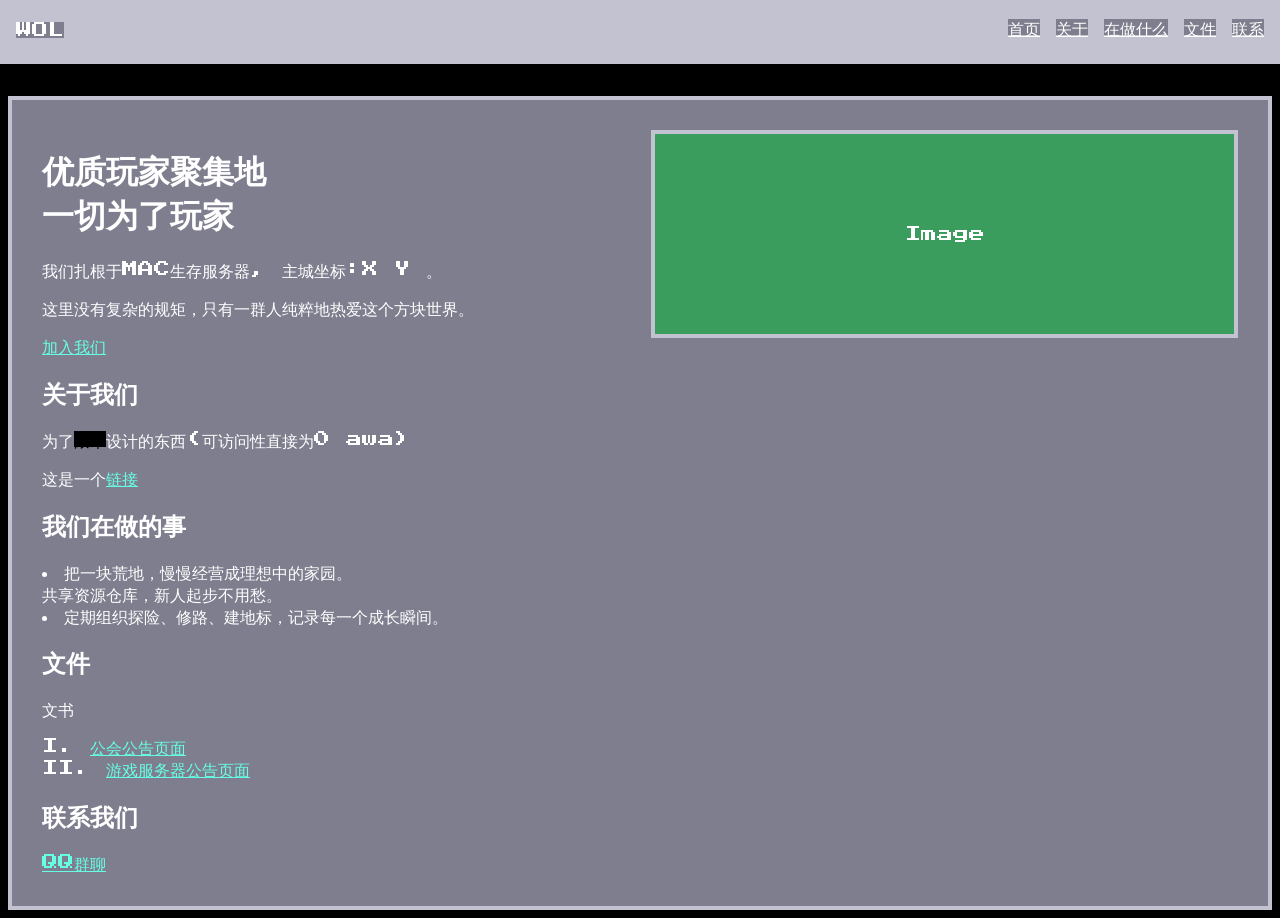
==== index.html @ eb658b73 "第一次提交" ====
<!DOCTYPE html>
<html lang="zh-CN">
<head>
    <meta charset="UTF-8">
    <meta name="viewport" content="width=device-width, initial-scale=1.0">
    <title>WOL官网 | 西瓜公会</title>
    <link  rel="stylesheet" href="style.css">
</head>
<body>
    <nav class="navcard">
        <div class="container">
            <a href="#" class="logo">
                WOL
            </a>
            <div class="nav-links" id="navLinks">
                <a href="#home">首页</a>
                <a href="#about">关于</a>
                <a href="#we-do">在做什么</a>
                <a href="#text">文件</a>
                <a href="#cta">联系</a>
            </div>
        </div>
    </nav>
    <div class="big_card">
        <div class="hero-text" id="home">
            <h1>优质玩家聚集地<br><span>一切为了玩家</span></h1>
            <p>我们扎根于MAC生存服务器, 主城坐标:X Y 。</p>
            <p>这里没有复杂的规矩，只有一群人纯粹地热爱这个方块世界。</p>
            <a href="https://qun.qq.com/universal-share/share?ac=1&authKey=m9ZLy9S1Lsuq1ZpUW93S2ULYUz8dSNjDE5xCr5y00kOPwneTdAn%2FQkpcxn%2BNOO2v&busi_data=eyJncm91cENvZGUiOiIxMDgyMDk0MjgyIiwidG9rZW4iOiJ0WDJTdzE0RjB4UXRQR0t1bklqdHozMGhlVG5nRnRvbDBtY2puUXRJTEswako1MUE4VWdqclVWREpNYzJOVVdyIiwidWluIjoiMTU5MDIxOTI5OSJ9&data=yBF1tf-PuB9oD3YqSvtHFmS695h_CIomAnElU8pRUqpItS_qzeu-31tjTZzA7yYXuCqBSq76Y2Vw9kfJstay_g&svctype=4&tempid=h5_group_info" class="btn btn-primary">加入我们<i class="fas fa-arrow-right" style="margin-left: 8px;"></i></a>
            <div class="about" id="about">
                <h2>关于我们</h2>
                <p>为了<a class="nones" href="https://cn.bing.com/images/search?view=detailV2&ccid=wZd4FeFE&id=96E2EEB2408201896B5626B54C5E2572DEBF900D&thid=OIP.wZd4FeFE2zFZQtKR3rTU9QAAAA&mediaurl=https://wiki.ottohub.cn/images/5/58/%E6%A3%8D%E6%AF%8D.png&q=%e6%a3%8d%e6%9c%a8&ck=5ABB165E5D1D017A7C28ACFBDDA2CC42&idpp=rc&expw=278&exph=278&form=rc2idp">滚木</a>设计的东西(可访问性直接为0 awa)</p>
                <p>这是一个<a href="https://www.bilibili.com/video/BV1GJ411x7h7/?share_source=copy_web&vd_source=495ac21b70d6b0156525ebf2379d5a25">链接</a></p>
            </div>
            <div class="we-do" id="we-do">
                <h2>我们在做的事</h2>
                <li>把一块荒地，慢慢经营成理想中的家园。</li>
                <l1>共享资源仓库，新人起步不用愁。</l1>
                <li>定期组织探险、修路、建地标，记录每一个成长瞬间。</li>
            </div>
            <div class="ass-text" id="text">
                <h2>文件</h2>
                <p>文书</p>
                <li><a href="text-wol.html">公会公告页面</a></li>
                <li><a href="text-server.html">游戏服务器公告页面</a></li>
            </div>
            <div class="cta" id="cta">
                <h2>联系我们</h2>
                <a href="https://qun.qq.com/universal-share/share?ac=1&authKey=m9ZLy9S1Lsuq1ZpUW93S2ULYUz8dSNjDE5xCr5y00kOPwneTdAn%2FQkpcxn%2BNOO2v&busi_data=eyJncm91cENvZGUiOiIxMDgyMDk0MjgyIiwidG9rZW4iOiJ0WDJTdzE0RjB4UXRQR0t1bklqdHozMGhlVG5nRnRvbDBtY2puUXRJTEswako1MUE4VWdqclVWREpNYzJOVVdyIiwidWluIjoiMTU5MDIxOTI5OSJ9&data=yBF1tf-PuB9oD3YqSvtHFmS695h_CIomAnElU8pRUqpItS_qzeu-31tjTZzA7yYXuCqBSq76Y2Vw9kfJstay_g&svctype=4&tempid=h5_group_info" class="btn btn-primary">QQ群聊<i class="fas fa-arrow-right" style="margin-left: 8px;"></i></a>
            </div>
        </div>
        <div class="hero-image">
            <span>Image</span>
        </div>
    </div>

</body>
</html>
---- style.css ----
@import url('https://fonts.googleapis.com/css2?family=Press+Start+2P&display=swap');
html {
  font-family: 'Press Start 2P', monospace;
  cursor: url('pixel-cur.png'), auto;
}

.navcard .container {
  position: fixed;
  top: 0;
  left: 0;
  right: 0;
  height: 60px;
  background: #C2C2D1;
  color: white;
  padding: 0 16px;
  z-index: 20;

  display: flex;
  align-items: center;
  justify-content: space-between;
  border-bottom: 4px solid #C2C2D1; 
  white-space: nowrap;
}
.nav-links a {
  color: white !important;
  background-color: #7E7E8F;
}

body {
  background-color: black;
  color: white;
}
.big_card {
  background-color: #7E7E8F;
  margin-top: 6em;
  display: flex;
  justify-content: space-between;
  align-items: flex-start;
  gap: 30px;
  padding: 30px;
  border: 4px solid #C2C2D1;
}
.hero-text {
  flex: 1; 
}
/* 右侧图片区域 */
.hero-image {
  flex: 1;
  background-color: #3a9d5e; /* 图中的绿色 */
  border: 4px solid #C2C2D1;
  height: 200px; /* 占位高度 */
  display: flex; align-items: center; justify-content: center; 
}

.ass-text {
  list-style-type: upper-roman;
  list-style-position: inside;
}

a {
  cursor: url('pixel-cur-pointer.png'), auto; 
}

a.logo {
  background-color: #7E7E8F;
  color: white !important;
  text-decoration: none;
}

a.nones,
a.nones:link,
a.nones:visited {
  background-color: black !important;
  color: black;
  text-decoration: none;
  cursor: url('pixel-cur.png'), auto;
}
a.nones:hover,
a.nones:focus-visible {
  color:white !important;
  text-decoration: none;
}

a:link {
  color:#66FFE3
}
a:hover {
  color: #FF6B97;
}
a:focus-visible {
  color: #FF6B97;
}
a:visited {
  color: #3a9d5e;
}
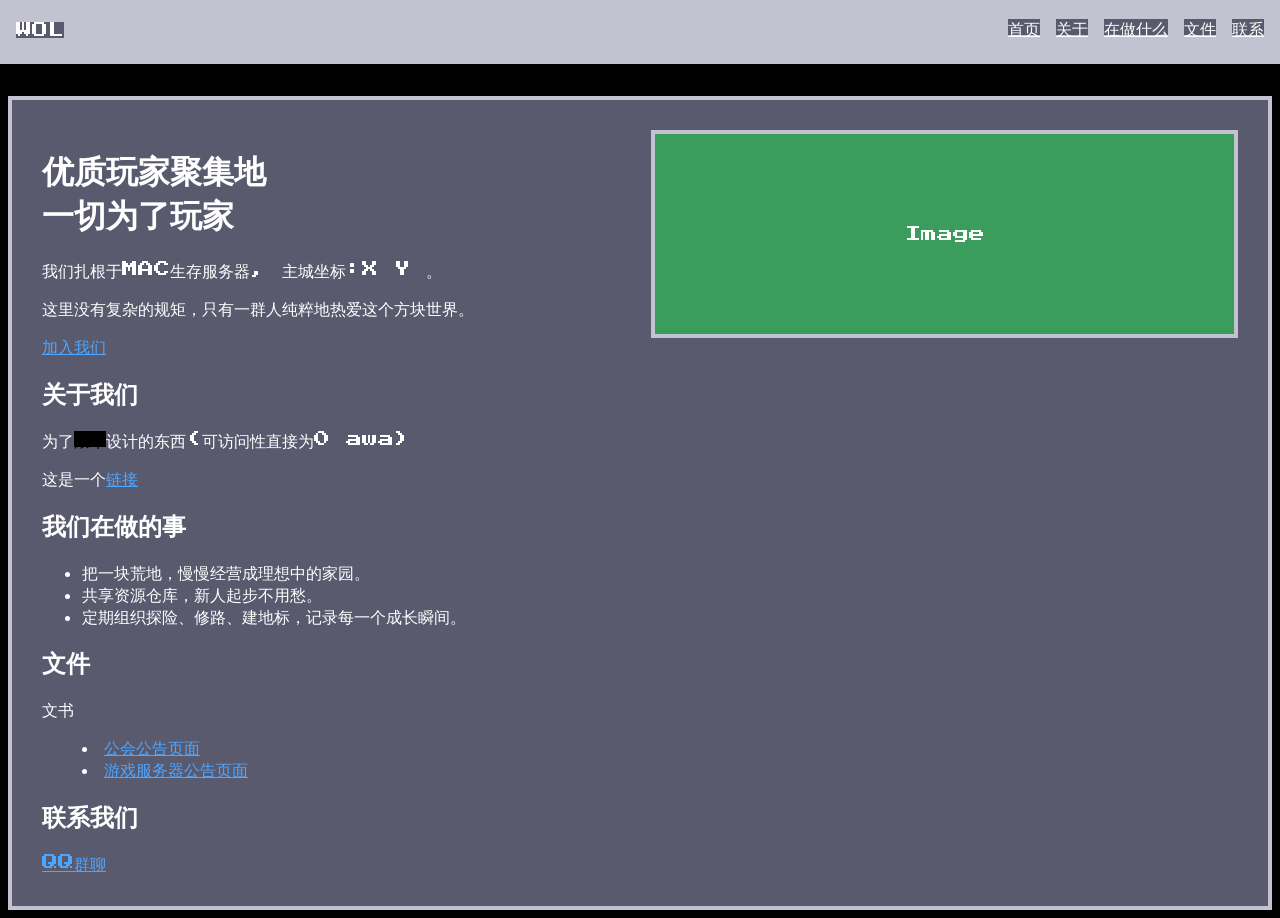
==== commit 6e94f868: "修改样式，增加语义化" ====
--- a/index.html
+++ b/index.html
@@ -4,6 +4,7 @@
     <meta charset="UTF-8">
     <meta name="viewport" content="width=device-width, initial-scale=1.0">
     <title>WOL官网 | 西瓜公会</title>
+    <meta name="description" content="WOL西瓜公会 - MAC生存服务器玩家聚集地，纯粹热爱方块世界。">
     <link  rel="stylesheet" href="style.css">
 </head>
 <body>
@@ -24,8 +25,10 @@
     <div class="big_card">
         <div class="hero-text" id="home">
             <h1>优质玩家聚集地<br><span>一切为了玩家</span></h1>
+            <main>
             <p>我们扎根于MAC生存服务器, 主城坐标:X Y 。</p>
             <p>这里没有复杂的规矩，只有一群人纯粹地热爱这个方块世界。</p>
+            </main>
             <a href="https://qun.qq.com/universal-share/share?ac=1&authKey=m9ZLy9S1Lsuq1ZpUW93S2ULYUz8dSNjDE5xCr5y00kOPwneTdAn%2FQkpcxn%2BNOO2v&busi_data=eyJncm91cENvZGUiOiIxMDgyMDk0MjgyIiwidG9rZW4iOiJ0WDJTdzE0RjB4UXRQR0t1bklqdHozMGhlVG5nRnRvbDBtY2puUXRJTEswako1MUE4VWdqclVWREpNYzJOVVdyIiwidWluIjoiMTU5MDIxOTI5OSJ9&data=yBF1tf-PuB9oD3YqSvtHFmS695h_CIomAnElU8pRUqpItS_qzeu-31tjTZzA7yYXuCqBSq76Y2Vw9kfJstay_g&svctype=4&tempid=h5_group_info" class="btn btn-primary">加入我们<i class="fas fa-arrow-right" style="margin-left: 8px;"></i></a>
             <div class="about" id="about">
                 <h2>关于我们</h2>
@@ -34,15 +37,19 @@
             </div>
             <div class="we-do" id="we-do">
                 <h2>我们在做的事</h2>
-                <li>把一块荒地，慢慢经营成理想中的家园。</li>
-                <l1>共享资源仓库，新人起步不用愁。</l1>
-                <li>定期组织探险、修路、建地标，记录每一个成长瞬间。</li>
+                <ul>
+                    <li>把一块荒地，慢慢经营成理想中的家园。</li>
+                    <li>共享资源仓库，新人起步不用愁。</li>
+                    <li>定期组织探险、修路、建地标，记录每一个成长瞬间。</li>
+                </ul>
             </div>
             <div class="ass-text" id="text">
                 <h2>文件</h2>
                 <p>文书</p>
-                <li><a href="text-wol.html">公会公告页面</a></li>
-                <li><a href="text-server.html">游戏服务器公告页面</a></li>
+                <ul>
+                    <li><a href="text-wol.html">公会公告页面</a></li>
+                    <li><a href="text-server.html">游戏服务器公告页面</a></li>
+            </ul>
             </div>
             <div class="cta" id="cta">
                 <h2>联系我们</h2>
--- a/style.css
+++ b/style.css
@@ -23,7 +23,7 @@
 }
 .nav-links a {
   color: white !important;
-  background-color: #7E7E8F;
+  background-color: #5a5a6f;
 }
 
 body {
@@ -31,7 +31,7 @@
   color: white;
 }
 .big_card {
-  background-color: #7E7E8F;
+  background-color: #5a5a6f;
   margin-top: 6em;
   display: flex;
   justify-content: space-between;
@@ -62,7 +62,7 @@
 }
 
 a.logo {
-  background-color: #7E7E8F;
+  background-color: #5a5a6f;
   color: white !important;
   text-decoration: none;
 }
@@ -82,7 +82,7 @@
 }
 
 a:link {
-  color:#66FFE3
+  color:#4DA6FF;
 }
 a:hover {
   color: #FF6B97;
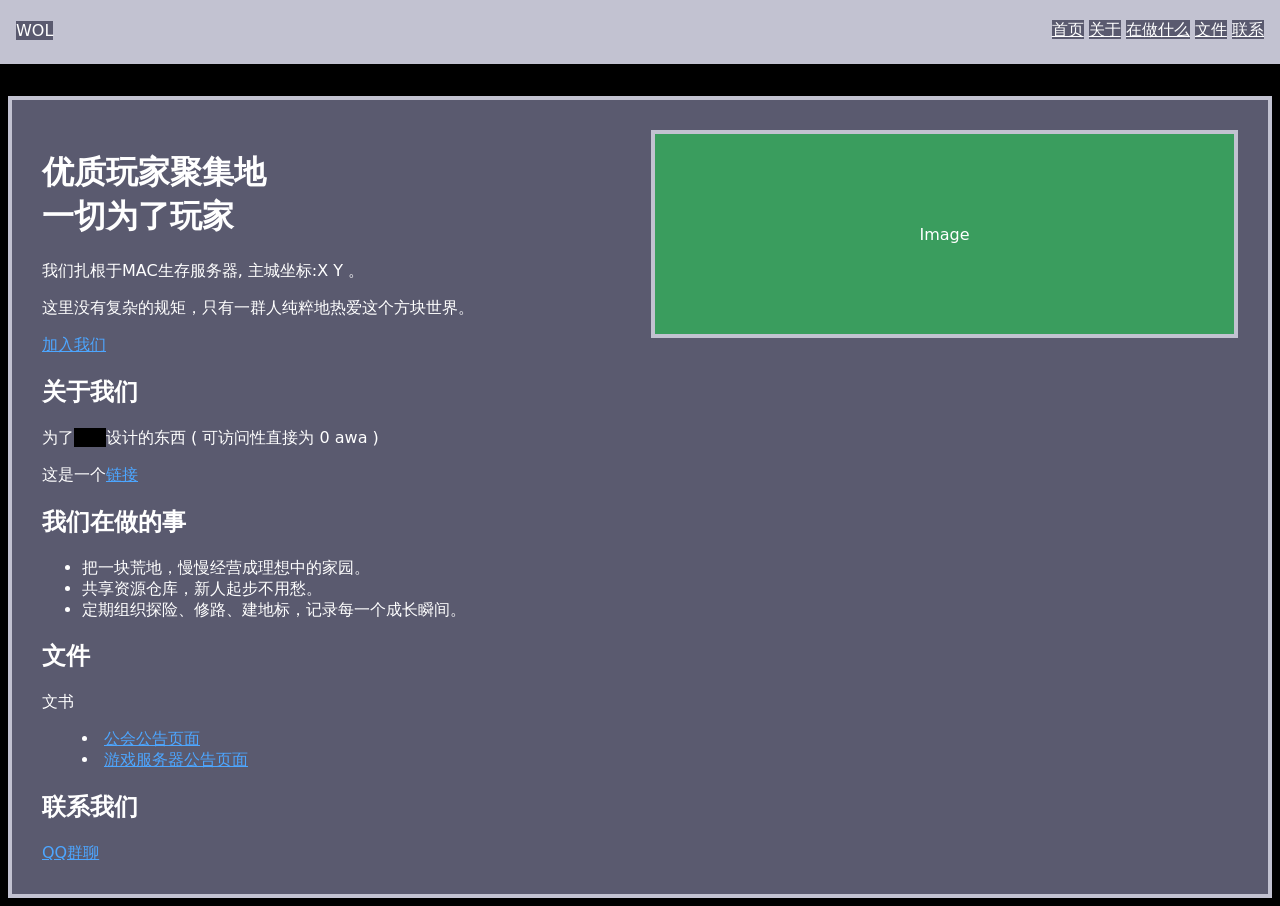
==== commit 9da72b78: "优化网页加载速度" ====
--- a/index.html
+++ b/index.html
@@ -5,6 +5,8 @@
     <meta name="viewport" content="width=device-width, initial-scale=1.0">
     <title>WOL官网 | 西瓜公会</title>
     <meta name="description" content="WOL西瓜公会 - MAC生存服务器玩家聚集地，纯粹热爱方块世界。">
+    <link rel="preload" as="image" href="pixel-cur.png">
+    <link rel="preload" as="image" href="pixel-cur-pointer.png">
     <link  rel="stylesheet" href="style.css">
 </head>
 <body>
@@ -32,7 +34,7 @@
             <a href="https://qun.qq.com/universal-share/share?ac=1&authKey=m9ZLy9S1Lsuq1ZpUW93S2ULYUz8dSNjDE5xCr5y00kOPwneTdAn%2FQkpcxn%2BNOO2v&busi_data=eyJncm91cENvZGUiOiIxMDgyMDk0MjgyIiwidG9rZW4iOiJ0WDJTdzE0RjB4UXRQR0t1bklqdHozMGhlVG5nRnRvbDBtY2puUXRJTEswako1MUE4VWdqclVWREpNYzJOVVdyIiwidWluIjoiMTU5MDIxOTI5OSJ9&data=yBF1tf-PuB9oD3YqSvtHFmS695h_CIomAnElU8pRUqpItS_qzeu-31tjTZzA7yYXuCqBSq76Y2Vw9kfJstay_g&svctype=4&tempid=h5_group_info" class="btn btn-primary">加入我们<i class="fas fa-arrow-right" style="margin-left: 8px;"></i></a>
             <div class="about" id="about">
                 <h2>关于我们</h2>
-                <p>为了<a class="nones" href="https://cn.bing.com/images/search?view=detailV2&ccid=wZd4FeFE&id=96E2EEB2408201896B5626B54C5E2572DEBF900D&thid=OIP.wZd4FeFE2zFZQtKR3rTU9QAAAA&mediaurl=https://wiki.ottohub.cn/images/5/58/%E6%A3%8D%E6%AF%8D.png&q=%e6%a3%8d%e6%9c%a8&ck=5ABB165E5D1D017A7C28ACFBDDA2CC42&idpp=rc&expw=278&exph=278&form=rc2idp">滚木</a>设计的东西(可访问性直接为0 awa)</p>
+                <p>为了<a class="nones" href="https://cn.bing.com/images/search?view=detailV2&ccid=wZd4FeFE&id=96E2EEB2408201896B5626B54C5E2572DEBF900D&thid=OIP.wZd4FeFE2zFZQtKR3rTU9QAAAA&mediaurl=https://wiki.ottohub.cn/images/5/58/%E6%A3%8D%E6%AF%8D.png&q=%e6%a3%8d%e6%9c%a8&ck=5ABB165E5D1D017A7C28ACFBDDA2CC42&idpp=rc&expw=278&exph=278&form=rc2idp">滚木</a>设计的东西 ( 可访问性直接为 0 awa ) </p>
                 <p>这是一个<a href="https://www.bilibili.com/video/BV1GJ411x7h7/?share_source=copy_web&vd_source=495ac21b70d6b0156525ebf2379d5a25">链接</a></p>
             </div>
             <div class="we-do" id="we-do">
--- a/style.css
+++ b/style.css
@@ -1,7 +1,6 @@
-@import url('https://fonts.googleapis.com/css2?family=Press+Start+2P&display=swap');
 html {
-  font-family: 'Press Start 2P', monospace;
   cursor: url('pixel-cur.png'), auto;
+  font-family: system-ui;
 }
 
 .navcard .container {
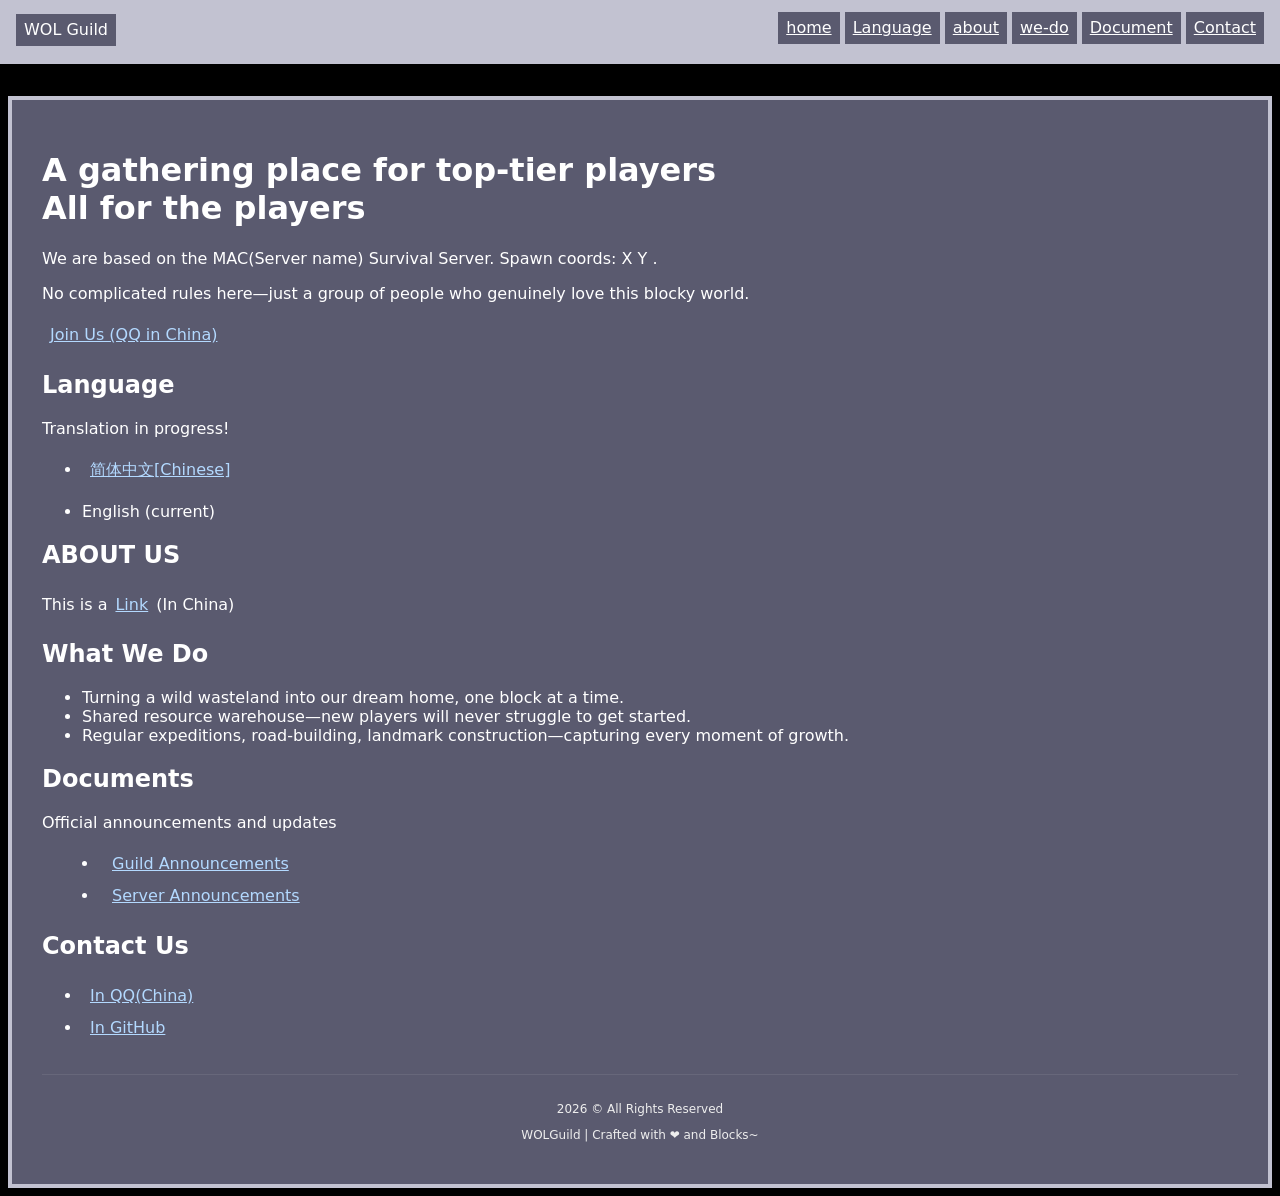
==== commit 552f4e07: "新增语言选项" ====
--- a/index.html
+++ b/index.html
@@ -1,67 +1,76 @@
 <!DOCTYPE html>
-<html lang="zh-CN">
+<html lang="en">
 <head>
     <meta charset="UTF-8">
     <meta name="viewport" content="width=device-width, initial-scale=1.0">
-    <title>WOL官网 | 西瓜公会</title>
-    <meta name="description" content="WOL西瓜公会 - MAC生存服务器玩家聚集地，纯粹热爱方块世界。">
-    <link rel="preload" as="image" href="pixel-cur.png">
-    <link rel="preload" as="image" href="pixel-cur-pointer.png">
+    <title>WOLGuild | Watermelon Guild</title>
+    <meta name="description" content="WOL(Watermelon Guild) - Minecraft Survival Server In China!">
     <link  rel="stylesheet" href="style.css">
 </head>
 <body>
     <nav class="navcard">
         <div class="container">
             <a href="#" class="logo">
-                WOL
+                WOL Guild
             </a>
             <div class="nav-links" id="navLinks">
-                <a href="#home">首页</a>
-                <a href="#about">关于</a>
-                <a href="#we-do">在做什么</a>
-                <a href="#text">文件</a>
-                <a href="#cta">联系</a>
+                <a href="#home">home</a>
+                <a href="#Language">Language</a>
+                <a href="#about">about</a>
+                <a href="#we-do">we-do</a>
+                <a href="#text">Document</a>
+                <a href="#cta">Contact</a>
             </div>
         </div>
     </nav>
     <div class="big_card">
         <div class="hero-text" id="home">
-            <h1>优质玩家聚集地<br><span>一切为了玩家</span></h1>
+            <h1>A gathering place for top-tier players<br><span>All for the players</span></h1>
             <main>
-            <p>我们扎根于MAC生存服务器, 主城坐标:X Y 。</p>
-            <p>这里没有复杂的规矩，只有一群人纯粹地热爱这个方块世界。</p>
+            <p>We are based on the MAC(Server name) Survival Server. Spawn coords: X Y .</p>
+            <p>No complicated rules here—just a group of people who genuinely love this blocky world.</p>
             </main>
-            <a href="https://qun.qq.com/universal-share/share?ac=1&authKey=m9ZLy9S1Lsuq1ZpUW93S2ULYUz8dSNjDE5xCr5y00kOPwneTdAn%2FQkpcxn%2BNOO2v&busi_data=eyJncm91cENvZGUiOiIxMDgyMDk0MjgyIiwidG9rZW4iOiJ0WDJTdzE0RjB4UXRQR0t1bklqdHozMGhlVG5nRnRvbDBtY2puUXRJTEswako1MUE4VWdqclVWREpNYzJOVVdyIiwidWluIjoiMTU5MDIxOTI5OSJ9&data=yBF1tf-PuB9oD3YqSvtHFmS695h_CIomAnElU8pRUqpItS_qzeu-31tjTZzA7yYXuCqBSq76Y2Vw9kfJstay_g&svctype=4&tempid=h5_group_info" class="btn btn-primary">加入我们<i class="fas fa-arrow-right" style="margin-left: 8px;"></i></a>
+            <a href="https://qun.qq.com/universal-share/share?ac=1&authKey=m9ZLy9S1Lsuq1ZpUW93S2ULYUz8dSNjDE5xCr5y00kOPwneTdAn%2FQkpcxn%2BNOO2v&busi_data=eyJncm91cENvZGUiOiIxMDgyMDk0MjgyIiwidG9rZW4iOiJ0WDJTdzE0RjB4UXRQR0t1bklqdHozMGhlVG5nRnRvbDBtY2puUXRJTEswako1MUE4VWdqclVWREpNYzJOVVdyIiwidWluIjoiMTU5MDIxOTI5OSJ9&data=yBF1tf-PuB9oD3YqSvtHFmS695h_CIomAnElU8pRUqpItS_qzeu-31tjTZzA7yYXuCqBSq76Y2Vw9kfJstay_g&svctype=4&tempid=h5_group_info">Join Us (QQ in China)</a>
+            <div class="language" id="Language">
+                <h2>Language</h2>
+                <p>Translation in progress!</p>
+                <ul>
+                    <li><a href="zh/zh.html">简体中文[Chinese]</a></li>
+                    <li><p>English (current)</p></li>
+                </ul>
+            </div>
             <div class="about" id="about">
-                <h2>关于我们</h2>
-                <p>为了<a class="nones" href="https://cn.bing.com/images/search?view=detailV2&ccid=wZd4FeFE&id=96E2EEB2408201896B5626B54C5E2572DEBF900D&thid=OIP.wZd4FeFE2zFZQtKR3rTU9QAAAA&mediaurl=https://wiki.ottohub.cn/images/5/58/%E6%A3%8D%E6%AF%8D.png&q=%e6%a3%8d%e6%9c%a8&ck=5ABB165E5D1D017A7C28ACFBDDA2CC42&idpp=rc&expw=278&exph=278&form=rc2idp">滚木</a>设计的东西 ( 可访问性直接为 0 awa ) </p>
-                <p>这是一个<a href="https://www.bilibili.com/video/BV1GJ411x7h7/?share_source=copy_web&vd_source=495ac21b70d6b0156525ebf2379d5a25">链接</a></p>
+                <h2>ABOUT US</h2>
+                <p>This is a<a href="https://www.bilibili.com/video/BV1GJ411x7h7/?share_source=copy_web&vd_source=495ac21b70d6b0156525ebf2379d5a25">Link</a>(In China)</p>
             </div>
             <div class="we-do" id="we-do">
-                <h2>我们在做的事</h2>
+                <h2>What We Do</h2>
                 <ul>
-                    <li>把一块荒地，慢慢经营成理想中的家园。</li>
-                    <li>共享资源仓库，新人起步不用愁。</li>
-                    <li>定期组织探险、修路、建地标，记录每一个成长瞬间。</li>
+                    <li>Turning a wild wasteland into our dream home, one block at a time.</li>
+                    <li>Shared resource warehouse—new players will never struggle to get started.</li>
+                    <li>Regular expeditions, road-building, landmark construction—capturing every moment of growth.</li>
                 </ul>
             </div>
             <div class="ass-text" id="text">
-                <h2>文件</h2>
-                <p>文书</p>
+                <h2>Documents</h2>
+                <p>Official announcements and updates</p>
                 <ul>
-                    <li><a href="text-wol.html">公会公告页面</a></li>
-                    <li><a href="text-server.html">游戏服务器公告页面</a></li>
+                    <li><a href="text-wol.html">Guild Announcements</a></li>
+                    <li><a href="text-server.html">Server Announcements</a></li>
             </ul>
             </div>
             <div class="cta" id="cta">
-                <h2>联系我们</h2>
-                <a href="https://qun.qq.com/universal-share/share?ac=1&authKey=m9ZLy9S1Lsuq1ZpUW93S2ULYUz8dSNjDE5xCr5y00kOPwneTdAn%2FQkpcxn%2BNOO2v&busi_data=eyJncm91cENvZGUiOiIxMDgyMDk0MjgyIiwidG9rZW4iOiJ0WDJTdzE0RjB4UXRQR0t1bklqdHozMGhlVG5nRnRvbDBtY2puUXRJTEswako1MUE4VWdqclVWREpNYzJOVVdyIiwidWluIjoiMTU5MDIxOTI5OSJ9&data=yBF1tf-PuB9oD3YqSvtHFmS695h_CIomAnElU8pRUqpItS_qzeu-31tjTZzA7yYXuCqBSq76Y2Vw9kfJstay_g&svctype=4&tempid=h5_group_info" class="btn btn-primary">QQ群聊<i class="fas fa-arrow-right" style="margin-left: 8px;"></i></a>
+                <h2>Contact Us</h2>
+                <ul>
+                    <li><a href="https://qun.qq.com/universal-share/share?ac=1&authKey=m9ZLy9S1Lsuq1ZpUW93S2ULYUz8dSNjDE5xCr5y00kOPwneTdAn%2FQkpcxn%2BNOO2v&busi_data=eyJncm91cENvZGUiOiIxMDgyMDk0MjgyIiwidG9rZW4iOiJ0WDJTdzE0RjB4UXRQR0t1bklqdHozMGhlVG5nRnRvbDBtY2puUXRJTEswako1MUE4VWdqclVWREpNYzJOVVdyIiwidWluIjoiMTU5MDIxOTI5OSJ9&data=yBF1tf-PuB9oD3YqSvtHFmS695h_CIomAnElU8pRUqpItS_qzeu-31tjTZzA7yYXuCqBSq76Y2Vw9kfJstay_g&svctype=4&tempid=h5_group_info">In QQ(China)</a></li>
+                    <li><a href="https://github.com/SZQ2268/WOLwebs">In GitHub</a></li>
+                </ul>
             </div>
-        </div>
-        <div class="hero-image">
-            <span>Image</span>
+            <footer>
+                <p>2026 &copy; All Rights Reserved</p>
+                <p>WOLGuild | Crafted with ❤️ and Blocks~</p>
+            </footer>
         </div>
     </div>
-
 </body>
 </html>
--- a/style.css
+++ b/style.css
@@ -23,6 +23,7 @@
 .nav-links a {
   color: white !important;
   background-color: #5a5a6f;
+  overflow-x: auto;
 }
 
 body {
@@ -45,7 +46,7 @@
 /* 右侧图片区域 */
 .hero-image {
   flex: 1;
-  background-color: #3a9d5e; /* 图中的绿色 */
+  background-color: #2c7a4a; /* 图中的绿色 */
   border: 4px solid #C2C2D1;
   height: 200px; /* 占位高度 */
   display: flex; align-items: center; justify-content: center; 
@@ -58,6 +59,9 @@
 
 a {
   cursor: url('pixel-cur-pointer.png'), auto; 
+  display: inline-block;
+  padding: 4px 8px;
+  line-height: 1.5;
 }
 
 a.logo {
@@ -81,7 +85,7 @@
 }
 
 a:link {
-  color:#4DA6FF;
+  color:#b3d9ff;
 }
 a:hover {
   color: #FF6B97;
@@ -92,3 +96,12 @@
 a:visited {
   color: #3a9d5e;
 }
+
+footer {
+    text-align: center;
+    margin-top: 30px;
+    padding-top: 15px;
+    border-top: 1px solid rgba(255, 255, 255, 0.08);
+    font-size: 12px;
+    color: #eeeeee;
+}
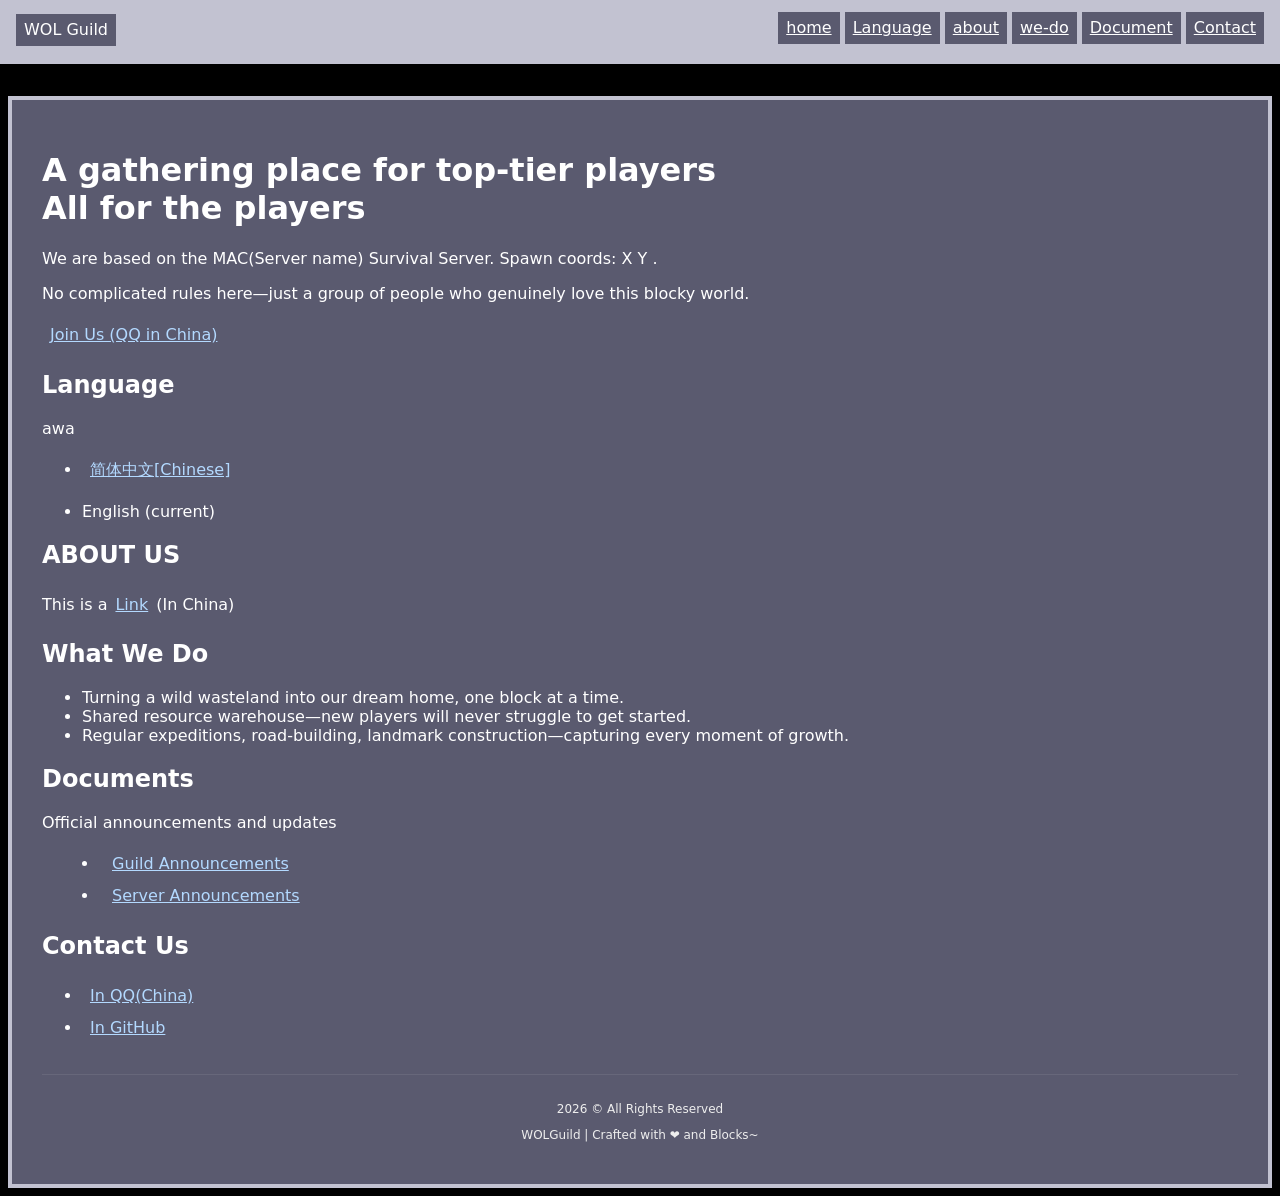
==== commit a481a990: "加点装饰~" ====
--- a/index.html
+++ b/index.html
@@ -3,7 +3,7 @@
 <head>
     <meta charset="UTF-8">
     <meta name="viewport" content="width=device-width, initial-scale=1.0">
-    <title>WOLGuild | Watermelon Guild</title>
+    <title>WOL Guild | Watermelon Guild</title>
     <meta name="description" content="WOL(Watermelon Guild) - Minecraft Survival Server In China!">
     <link  rel="stylesheet" href="style.css">
 </head>
@@ -33,7 +33,7 @@
             <a href="https://qun.qq.com/universal-share/share?ac=1&authKey=m9ZLy9S1Lsuq1ZpUW93S2ULYUz8dSNjDE5xCr5y00kOPwneTdAn%2FQkpcxn%2BNOO2v&busi_data=eyJncm91cENvZGUiOiIxMDgyMDk0MjgyIiwidG9rZW4iOiJ0WDJTdzE0RjB4UXRQR0t1bklqdHozMGhlVG5nRnRvbDBtY2puUXRJTEswako1MUE4VWdqclVWREpNYzJOVVdyIiwidWluIjoiMTU5MDIxOTI5OSJ9&data=yBF1tf-PuB9oD3YqSvtHFmS695h_CIomAnElU8pRUqpItS_qzeu-31tjTZzA7yYXuCqBSq76Y2Vw9kfJstay_g&svctype=4&tempid=h5_group_info">Join Us (QQ in China)</a>
             <div class="language" id="Language">
                 <h2>Language</h2>
-                <p>Translation in progress!</p>
+                <p>awa</p>
                 <ul>
                     <li><a href="zh/zh.html">简体中文[Chinese]</a></li>
                     <li><p>English (current)</p></li>
--- a/style.css
+++ b/style.css
@@ -96,6 +96,9 @@
 a:visited {
   color: #3a9d5e;
 }
+.person {
+  font-size: 20px;
+}
 
 footer {
     text-align: center;
